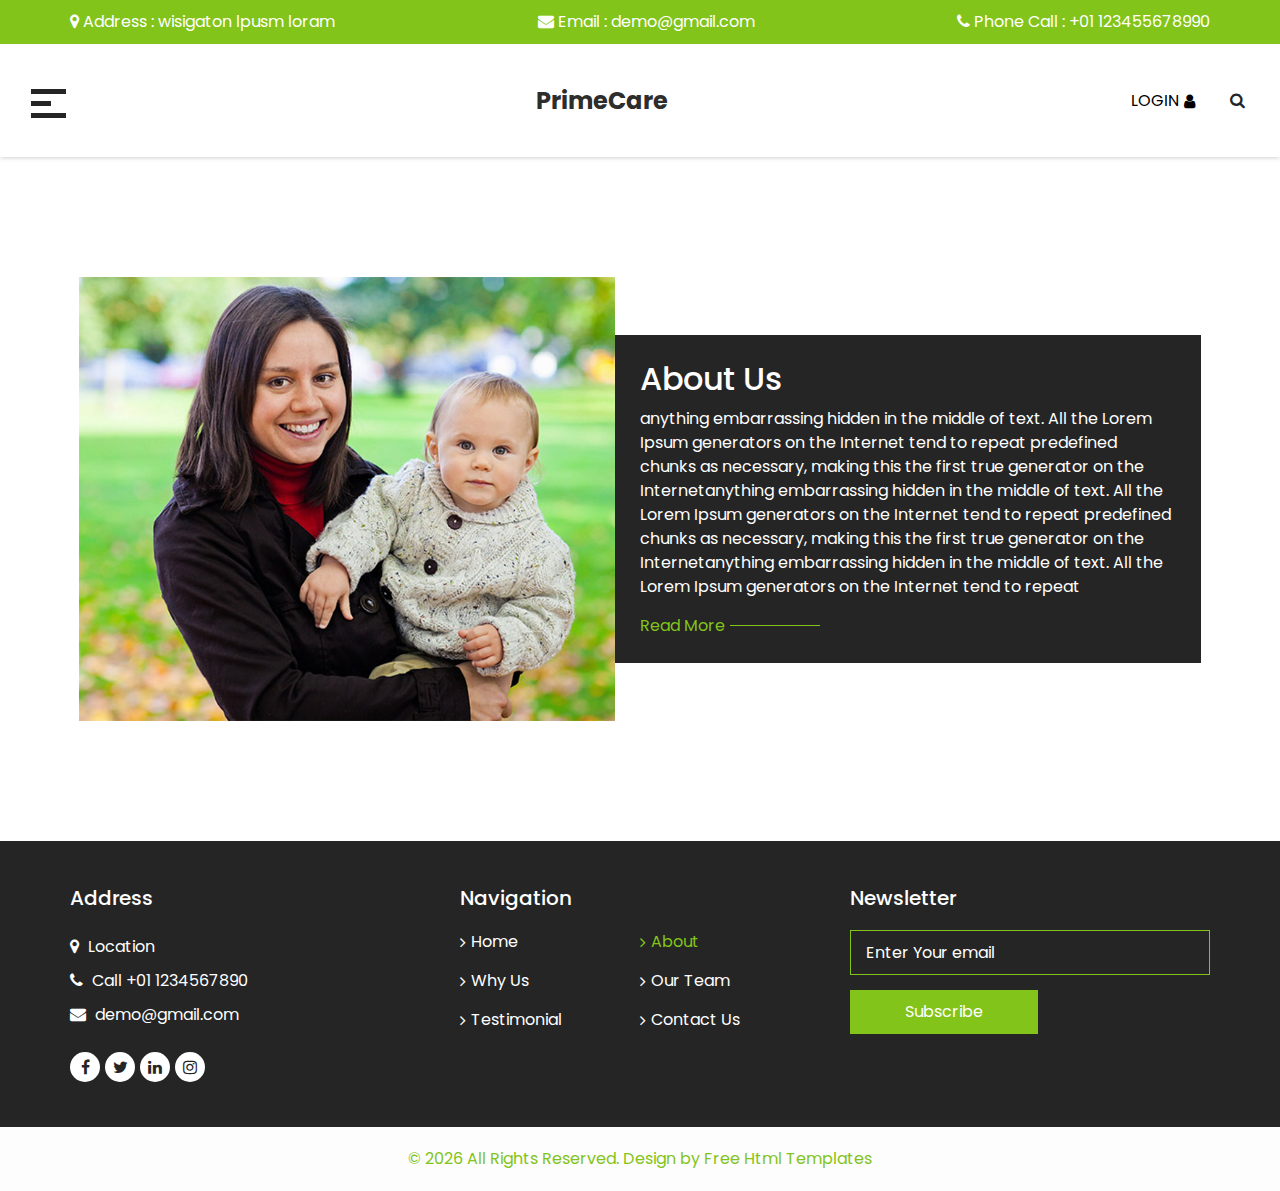
==== about.html @ 2c41b8e5 "first commit" ====
<!DOCTYPE html>
<html>

<head>
  <!-- Basic -->
  <meta charset="utf-8" />
  <meta http-equiv="X-UA-Compatible" content="IE=edge" />
  <!-- Mobile Metas -->
  <meta name="viewport" content="width=device-width, initial-scale=1, shrink-to-fit=no" />
  <!-- Site Metas -->
  <meta name="keywords" content="" />
  <meta name="description" content="" />
  <meta name="author" content="" />

  <title>PrimeCare</title>

  <!-- slider stylesheet -->
  <link rel="stylesheet" type="text/css" href="https://cdnjs.cloudflare.com/ajax/libs/OwlCarousel2/2.3.4/assets/owl.carousel.min.css" />

  <!-- bootstrap core css -->
  <link rel="stylesheet" type="text/css" href="css/bootstrap.css" />
  <!-- fonts awesome style -->
  <link href="css/font-awesome.min.css" rel="stylesheet" />
  <!-- fonts style -->
  <link href="https://fonts.googleapis.com/css?family=Open+Sans:400,700|Poppins:400,500,700&display=swap" rel="stylesheet" />

  <!-- Custom styles for this template -->
  <link href="css/style.css" rel="stylesheet" />
  <!-- responsive style -->
  <link href="css/responsive.css" rel="stylesheet" />
</head>

<body class="sub_page">
  <div class="hero_area">
    <!-- header section strats -->
    <header class="header_section">
      <div class="contact_nav_container">
        <div class="container">
          <div class="contact_nav">
            <a href="">
              <i class="fa fa-map-marker" aria-hidden="true"></i>
              <span>
                Address : wisigaton lpusm loram
              </span>
            </a>
            <a href="">
              <i class="fa fa-envelope" aria-hidden="true"></i>
              <span>
                Email : demo@gmail.com
              </span>
            </a>
            <a href="">
              <i class="fa fa-phone" aria-hidden="true"></i>
              <span>
                Phone Call : +01 123455678990
              </span>
            </a>
          </div>
        </div>
      </div>
      <div class="container-fluid">
        <nav class="navbar navbar-expand-lg custom_nav-container">
          <div class="custom_menu-btn">
            <button onclick="openNav()">
              <span class="s-1"> </span>
              <span class="s-2"> </span>
              <span class="s-3"> </span>
            </button>
          </div>
          <div id="myNav" class="overlay">
            <div class="menu_btn-style ">
              <button onclick="closeNav()">
                <span class="s-1"> </span>
                <span class="s-2"> </span>
                <span class="s-3"> </span>
              </button>
            </div>
            <div class="overlay-content">
              <a class="" href="index.html"> Home <span class="sr-only">(current)</span></a>
              <a class="active" href="about.html"> About</a>
              <a class="" href="why.html"> Why Us </a>
              <a class="" href="team.html"> Our Team</a>
              <a class="" href="testimonial.html"> Testimonial</a>
              <a class="" href="contact.html"> Contact Us</a>
            </div>
          </div>
          <a class="navbar-brand" href="index.html">
            <span>
              PrimeCare
            </span>
          </a>
          <div class="user_option">
            <a href="">
              <span>
                Login
              </span>
              <i class="fa fa-user" aria-hidden="true"></i>
            </a>
            <form class="form-inline">
              <button class="btn  nav_search-btn" type="submit">
                <i class="fa fa-search" aria-hidden="true"></i>
              </button>
            </form>
          </div>
        </nav>
      </div>
    </header>
    <!-- end header section -->
  </div>


  <!-- about section -->

  <section class="about_section layout_padding">
    <div class="container-fluid">
      <div class="box">
        <div class="img-box">
          <img src="images/about-img.jpg" alt="" />
        </div>
        <div class="detail-box">
          <h2>
            About Us
          </h2>
          <p>
            anything embarrassing hidden in the middle of text. All the Lorem Ipsum generators on the Internet tend to repeat predefined chunks as necessary, making this the first true generator on the Internetanything embarrassing hidden in the middle of text. All the Lorem Ipsum generators on the Internet tend to repeat predefined chunks as necessary, making this the first true generator on the Internetanything embarrassing hidden in the middle of text. All the Lorem Ipsum generators on the Internet tend to repeat
          </p>
          <a href="">
            <span>
              Read More
            </span>
            <hr />
          </a>
        </div>
      </div>
    </div>
  </section>

  <!-- end about section -->


  <!-- info section -->

  <section class="info_section layout_padding2">
    <div class="container">
      <div class="row">
        <div class="col-md-4">
          <div class="info_contact">
            <h5>
              Address
            </h5>
            <div class="contact_link_box">
              <a href="">
                <i class="fa fa-map-marker" aria-hidden="true"></i>
                <span>
                  Location
                </span>
              </a>
              <a href="">
                <i class="fa fa-phone" aria-hidden="true"></i>
                <span>
                  Call +01 1234567890
                </span>
              </a>
              <a href="">
                <i class="fa fa-envelope" aria-hidden="true"></i>
                <span>
                  demo@gmail.com
                </span>
              </a>
            </div>
          </div>
          <div class="info_social">
            <a href="">
              <i class="fa fa-facebook" aria-hidden="true"></i>
            </a>
            <a href="">
              <i class="fa fa-twitter" aria-hidden="true"></i>
            </a>
            <a href="">
              <i class="fa fa-linkedin" aria-hidden="true"></i>
            </a>
            <a href="">
              <i class="fa fa-instagram" aria-hidden="true"></i>
            </a>
          </div>
        </div>
        <div class="col-md-4">
          <div class="info_link_box">
            <h5>
              Navigation
            </h5>
            <div class="info_links">
              <a class="" href="index.html"> <i class="fa fa-angle-right" aria-hidden="true"></i> Home <span class="sr-only">(current)</span></a>
              <a class="active" href="about.html"> <i class="fa fa-angle-right" aria-hidden="true"></i> About</a>
              <a class="" href="why.html"> <i class="fa fa-angle-right" aria-hidden="true"></i> Why Us </a>
              <a class="" href="team.html"> <i class="fa fa-angle-right" aria-hidden="true"></i> Our Team</a>
              <a class="" href="testimonial.html"> <i class="fa fa-angle-right" aria-hidden="true"></i> Testimonial</a>
              <a class="" href="contact.html"> <i class="fa fa-angle-right" aria-hidden="true"></i> Contact Us</a>
            </div>
          </div>
        </div>
        <div class="col-md-4">
          <h5>
            Newsletter
          </h5>
          <form action="">
            <input type="text" placeholder="Enter Your email" />
            <button type="submit">
              Subscribe
            </button>
          </form>
        </div>
      </div>
    </div>
  </section>

  <!-- end info section -->

  <!-- footer section -->
  <footer class="footer_section container-fluid">
    <p>
      &copy; <span id="displayYear"></span> All Rights Reserved. Design by
      <a href="https://html.design/">Free Html Templates</a>
    </p>
  </footer>
  <!-- footer section -->

  <script src="js/jquery-3.4.1.min.js"></script>
  <script src="js/bootstrap.js"></script>
  <script src="https://cdnjs.cloudflare.com/ajax/libs/OwlCarousel2/2.3.4/owl.carousel.min.js"></script>
  <script src="js/custom.js"></script>


</body>

</html>
---- css/style.css ----
body {
  font-family: "Poppins", sans-serif;
  overflow-x: hidden;
}

p {
  font-family: "Poppins", sans-serif;
}

.layout_margin {
  margin-top: 90px;
  margin-bottom: 90px;
}

.layout_padding {
  padding-top: 120px;
  padding-bottom: 120px;
}

.layout_padding2 {
  padding-top: 45px;
  padding-bottom: 45px;
}

.layout_padding2-top {
  padding-top: 45px;
}

.layout_padding2-bottom {
  padding-bottom: 45px;
}

.layout_padding-top {
  padding-top: 120px;
}

.layout_padding-bottom {
  padding-bottom: 120px;
}

.heading_container {
  display: -webkit-box;
  display: -ms-flexbox;
  display: flex;
  -webkit-box-orient: vertical;
  -webkit-box-direction: normal;
      -ms-flex-direction: column;
          flex-direction: column;
  -webkit-box-align: center;
      -ms-flex-align: center;
          align-items: center;
  text-align: center;
}

.heading_container h2 {
  font-weight: bold;
}

/*header section*/
.hero_area {
  height: 100vh;
  position: relative;
  display: -webkit-box;
  display: -ms-flexbox;
  display: flex;
  -webkit-box-orient: vertical;
  -webkit-box-direction: normal;
      -ms-flex-direction: column;
          flex-direction: column;
}

.sub_page .hero_area {
  height: auto;
}

.sub_page .hero_area .header_section {
  -webkit-box-shadow: 0 0 5px 0 rgba(0, 0, 0, 0.25);
          box-shadow: 0 0 5px 0 rgba(0, 0, 0, 0.25);
}

.header_section {
  background-color: #ffffff;
}

.header_section .container-fluid {
  padding-right: 25px;
  padding-left: 25px;
}

.contact_nav_container {
  background-color: #82c419;
  padding: 10px 0;
}

.contact_nav_container .contact_nav {
  display: -webkit-box;
  display: -ms-flexbox;
  display: flex;
  -webkit-box-pack: justify;
      -ms-flex-pack: justify;
          justify-content: space-between;
}

.contact_nav_container .contact_nav a {
  color: #ffffff;
}

.header_section .nav_container {
  margin: 0 auto;
}

.custom_nav-container.navbar-expand-lg .navbar-nav .nav-link img {
  width: 22px;
  margin-right: 15px;
}

.custom_nav-container.navbar-expand-lg .navbar-nav .nav-link {
  padding: 0px 25px;
  color: #fefeff;
  text-align: center;
  font-family: "Roboto", sans-serif;
}

.custom_menu-btn button {
  margin-top: 12px;
  outline: none;
  border: none;
  background-color: transparent;
}

.custom_menu-btn span {
  display: block;
  width: 35px;
  height: 5px;
  background-color: #252525;
  margin: 7px 0;
  -webkit-transition: all 0.3s;
  transition: all 0.3s;
}

.custom_menu-btn .s-2 {
  -webkit-transition: all 0.1s;
  transition: all 0.1s;
  width: 20px;
}

.menu_btn-style {
  position: fixed;
  left: 22px;
  top: 15px;
}

.menu_btn-style button {
  margin-top: 12px;
  outline: none;
  border: none;
  background-color: transparent;
}

.menu_btn-style span {
  display: block;
  width: 35px;
  height: 5px;
  background-color: #252525;
  margin: 7px 0;
  -webkit-transition: all 0.3s;
  transition: all 0.3s;
}

.menu_btn-style button {
  -webkit-transform: translateX(14px);
          transform: translateX(14px);
}

.menu_btn-style button .s-1 {
  -webkit-transform: rotate(45deg) translateY(17px);
          transform: rotate(45deg) translateY(17px);
}

.menu_btn-style button .s-2 {
  -webkit-transform: translateX(-100px);
          transform: translateX(-100px);
}

.menu_btn-style button .s-3 {
  -webkit-transform: rotate(-45deg) translateY(-17px);
          transform: rotate(-45deg) translateY(-17px);
}

.navbar-expand-lg {
  -webkit-box-pack: justify;
      -ms-flex-pack: justify;
          justify-content: space-between;
}

.navbar-expand-lg .navbar-collapse {
  -webkit-box-flex: 0;
      -ms-flex-positive: 0;
          flex-grow: 0;
}

.overlay {
  height: 100%;
  width: 0;
  position: fixed;
  z-index: 1;
  top: 0;
  left: 0;
  background-color: rgba(130, 196, 25, 0.95);
  overflow-x: hidden;
  -webkit-transition: 0.5s;
  transition: 0.5s;
}

.overlay .closebtn {
  position: absolute;
  top: 0;
  right: 30px;
}

.overlay a {
  display: inline-block;
  padding: 10px 15px;
  text-decoration: none;
  font-size: 18px;
  text-transform: uppercase;
  color: #ffffff;
  margin: 10px 0;
  display: block;
  -webkit-transition: 0.3s;
  transition: 0.3s;
  border: 1.5px solid #ffffff;
  border-radius: 5px;
  width: 190px;
}

.overlay a:hover, .overlay a.active {
  border-color: transparent;
  background-color: #ffffff;
  color: #000000;
}

.menu_btn-style {
  display: none;
}

.overlay-content {
  position: relative;
  top: 20%;
  width: 100%;
  text-align: center;
  margin-top: 30px;
  display: -webkit-box;
  display: -ms-flexbox;
  display: flex;
  -webkit-box-orient: vertical;
  -webkit-box-direction: normal;
      -ms-flex-direction: column;
          flex-direction: column;
  -webkit-box-align: center;
      -ms-flex-align: center;
          align-items: center;
}

.menu_width {
  width: 100%;
}

.scroll-y-hidden {
  overflow-y: hidden;
}

a,
a:hover,
a:focus {
  text-decoration: none;
}

a:hover,
a:focus {
  color: initial;
}

.btn,
.btn:focus {
  outline: none !important;
  -webkit-box-shadow: none;
          box-shadow: none;
}

.custom_nav-container .nav_search-btn {
  width: 35px;
  height: 35px;
  padding: 0;
  border: none;
  background-position: center;
}

.navbar-brand {
  display: -webkit-box;
  display: -ms-flexbox;
  display: flex;
  margin: 0;
}

.navbar-brand span {
  font-weight: 700;
  color: #2d2d2c;
  font-size: 24px;
}

.custom_nav-container {
  z-index: 99999;
  padding: 25px 0;
}

.custom_nav-container .navbar-toggler {
  outline: none;
}

.custom_nav-container .navbar-toggler .navbar-toggler-icon {
  background-image: url(../images/menu.png);
  background-size: 55px;
}

.user_option {
  display: -webkit-box;
  display: -ms-flexbox;
  display: flex;
  -webkit-box-align: center;
      -ms-flex-align: center;
          align-items: center;
}

.user_option a {
  display: -webkit-box;
  display: -ms-flexbox;
  display: flex;
  -webkit-box-align: center;
      -ms-flex-align: center;
          align-items: center;
  margin-right: 25px;
  color: #000000;
}

.user_option a span {
  text-transform: uppercase;
  margin-right: 5px;
}

/*end header section*/
.slider_section {
  background-image: url(../images/slider-bg.jpg);
  background-size: cover;
  -webkit-box-flex: 1;
      -ms-flex: 1;
          flex: 1;
  color: #ffffff;
}

.slider_section #customCarousel1,
.slider_section .carousel-inner,
.slider_section .carousel-item {
  height: 100%;
}

.slider_section #customCarousel1 {
  width: 100%;
  height: 100%;
}

.slider_section .box {
  width: 100%;
  height: 100%;
  display: -webkit-box;
  display: -ms-flexbox;
  display: flex;
  -webkit-box-pack: justify;
      -ms-flex-pack: justify;
          justify-content: space-between;
}

.slider_section .box a {
  display: inline-block;
  background-color: #82c419;
  color: #ffffff;
  padding: 12px 45px;
  border-radius: 0;
  -webkit-transition: all 0.3s;
  transition: all 0.3s;
  border: none;
  text-transform: uppercase;
}

.slider_section .box a:hover {
  background-color: #649713;
}

.slider_section .box .baby_detail {
  -ms-flex-item-align: start;
      align-self: flex-start;
  display: -webkit-box;
  display: -ms-flexbox;
  display: flex;
  -webkit-box-orient: vertical;
  -webkit-box-direction: normal;
      -ms-flex-direction: column;
          flex-direction: column;
  -webkit-box-align: end;
      -ms-flex-align: end;
          align-items: flex-end;
}

.slider_section .box .baby_detail .baby_text {
  padding: 25px 35px;
  background-color: rgba(37, 37, 37, 0.9);
  margin-bottom: 15px;
}

.slider_section .box .baby_detail h2 {
  text-transform: uppercase;
}

.slider_section .box .care_detail {
  -ms-flex-item-align: end;
      align-self: flex-end;
}

.slider_section .box .care_detail .care_text {
  padding: 25px 35px;
  background-color: rgba(37, 37, 37, 0.9);
  margin-top: 15px;
}

.slider_section .box .care_detail h2 {
  text-transform: uppercase;
}

.slider_section .carousel-indicators {
  left: initial;
  bottom: initial;
  top: 45px;
  right: 0;
  width: 50px;
  height: 115px;
  margin: 0;
  -webkit-box-orient: vertical;
  -webkit-box-direction: normal;
      -ms-flex-direction: column;
          flex-direction: column;
  -webkit-box-pack: justify;
      -ms-flex-pack: justify;
          justify-content: space-between;
  -webkit-box-align: center;
      -ms-flex-align: center;
          align-items: center;
}

.slider_section .carousel-indicators li {
  width: 20px;
  height: 20px;
  opacity: 1;
  margin: 0;
  border: none;
  background-color: transparent;
  background-color: #82c419;
}

.slider_section .carousel-indicators li.active {
  background-color: #252525;
}

.service_section {
  background-color: #252525;
  position: relative;
}

.service_section .row > div {
  padding: 0;
}

.service_section .box {
  padding: 25px 25px;
  position: relative;
}

.service_section .box .img-box {
  width: 45px;
  height: 45px;
  display: -webkit-box;
  display: -ms-flexbox;
  display: flex;
  -webkit-box-pack: center;
      -ms-flex-pack: center;
          justify-content: center;
  -webkit-box-align: center;
      -ms-flex-align: center;
          align-items: center;
}

.service_section .box .img-box img {
  width: 100%;
}

.service_section .box .detail-box {
  color: #ffffff;
  margin-top: 10px;
}

.service_section .box .detail-box h6 {
  text-transform: uppercase;
}

.service_section .box > div {
  position: relative;
  z-index: 3;
}

.service_section .box:before {
  content: "";
  position: absolute;
  top: 0;
  left: 0;
  width: 100%;
  height: 100%;
  background-color: #252525;
  z-index: 1;
  -webkit-transition: all 0.3s;
  transition: all 0.3s;
}

.service_section .box:hover:before, .service_section .box.active:before {
  background-color: #82c419;
  -webkit-transform: scale(1.1);
          transform: scale(1.1);
  z-index: 2;
}

.about_section {
  color: #ffffff;
  padding-left: 10%;
  padding-right: 12%;
}

.about_section .box {
  display: -webkit-box;
  display: -ms-flexbox;
  display: flex;
  -webkit-box-align: stretch;
      -ms-flex-align: stretch;
          align-items: stretch;
}

.about_section .box .img-box {
  -webkit-box-flex: 1;
      -ms-flex: 1;
          flex: 1;
}

.about_section .box .img-box img {
  width: 100%;
}

.about_section .box .detail-box {
  -webkit-box-flex: 1;
      -ms-flex: 1;
          flex: 1;
  padding: 25px;
  margin: 25px 0;
  background-color: #252525;
  display: -webkit-box;
  display: -ms-flexbox;
  display: flex;
  -webkit-box-orient: vertical;
  -webkit-box-direction: normal;
      -ms-flex-direction: column;
          flex-direction: column;
  -webkit-box-align: start;
      -ms-flex-align: start;
          align-items: flex-start;
  -webkit-box-pack: center;
      -ms-flex-pack: center;
          justify-content: center;
}

.about_section .box .detail-box p {
  margin: 0;
}

.about_section .box .detail-box a {
  display: -webkit-box;
  display: -ms-flexbox;
  display: flex;
  -webkit-box-align: center;
      -ms-flex-align: center;
          align-items: center;
  margin-top: 15px;
  color: #82c419;
}

.about_section .box .detail-box a hr {
  border: none;
  width: 90px;
  height: 1px;
  background-color: #82c419;
  margin: 0;
  margin-left: 5px;
}

.wehave_section {
  color: #ffffff;
  padding-left: 10%;
  padding-right: 5%;
  background-color: #252525;
  background: -webkit-gradient(linear, left top, left bottom, color-stop(5%, transparent), color-stop(5%, #252525), color-stop(95%, #252525), color-stop(95%, transparent));
  background: linear-gradient(to bottom, transparent 5%, #252525 5%, #252525 95%, transparent 95%);
}

.wehave_section .box {
  display: -webkit-box;
  display: -ms-flexbox;
  display: flex;
  -webkit-box-align: stretch;
      -ms-flex-align: stretch;
          align-items: stretch;
}

.wehave_section .box .img-box {
  -webkit-box-flex: 1.4;
      -ms-flex: 1.4;
          flex: 1.4;
}

.wehave_section .box .img-box img {
  width: 100%;
}

.wehave_section .box .detail-box {
  -webkit-box-flex: 1;
      -ms-flex: 1;
          flex: 1;
  padding: 25px;
  margin: 25px 0;
  display: -webkit-box;
  display: -ms-flexbox;
  display: flex;
  -webkit-box-orient: vertical;
  -webkit-box-direction: normal;
      -ms-flex-direction: column;
          flex-direction: column;
  -webkit-box-align: start;
      -ms-flex-align: start;
          align-items: flex-start;
  -webkit-box-pack: center;
      -ms-flex-pack: center;
          justify-content: center;
}

.wehave_section .box .detail-box p {
  margin: 0;
}

.wehave_section .box .detail-box a {
  display: -webkit-box;
  display: -ms-flexbox;
  display: flex;
  -webkit-box-align: center;
      -ms-flex-align: center;
          align-items: center;
  margin-top: 15px;
  color: #82c419;
}

.wehave_section .box .detail-box a hr {
  border: none;
  width: 90px;
  height: 1px;
  background-color: #82c419;
  margin: 0;
  margin-left: 5px;
}

.why_section .why_container {
  display: -webkit-box;
  display: -ms-flexbox;
  display: flex;
  -webkit-box-pack: justify;
      -ms-flex-pack: justify;
          justify-content: space-between;
}

.why_section .box {
  display: -webkit-box;
  display: -ms-flexbox;
  display: flex;
  -webkit-box-orient: vertical;
  -webkit-box-direction: normal;
      -ms-flex-direction: column;
          flex-direction: column;
  -webkit-box-align: center;
      -ms-flex-align: center;
          align-items: center;
  text-align: center;
  margin: 45px 10px 0 10px;
  -webkit-box-flex: 1;
      -ms-flex: 1;
          flex: 1;
}

.why_section .box .img-box {
  width: 100%;
  height: 200px;
  display: -webkit-box;
  display: -ms-flexbox;
  display: flex;
  -webkit-box-pack: center;
      -ms-flex-pack: center;
          justify-content: center;
  -webkit-box-align: center;
      -ms-flex-align: center;
          align-items: center;
  background-color: #82c419;
  border-radius: 15px;
  -webkit-transition: all 0.3s;
  transition: all 0.3s;
}

.why_section .box .img-box img {
  width: 45px;
}

.why_section .box .detail-box {
  -webkit-box-flex: 1;
      -ms-flex: 1;
          flex: 1;
  display: -webkit-box;
  display: -ms-flexbox;
  display: flex;
  -webkit-box-orient: vertical;
  -webkit-box-direction: normal;
      -ms-flex-direction: column;
          flex-direction: column;
  margin-top: 15px;
}

.why_section .box .detail-box h5 {
  -webkit-box-flex: 1;
      -ms-flex: 1;
          flex: 1;
}

.why_section .box .detail-box a {
  display: -webkit-box;
  display: -ms-flexbox;
  display: flex;
  -webkit-box-pack: center;
      -ms-flex-pack: center;
          justify-content: center;
  -webkit-box-align: center;
      -ms-flex-align: center;
          align-items: center;
  margin-top: 15px;
  color: #82c419;
}

.why_section .box .detail-box a hr {
  border: none;
  width: 90px;
  height: 1px;
  background-color: #82c419;
  margin: 0;
  margin-left: 5px;
}

.why_section .box:hover .img-box {
  background-color: #252525;
}

.team_section .box {
  display: -webkit-box;
  display: -ms-flexbox;
  display: flex;
  -webkit-box-orient: vertical;
  -webkit-box-direction: normal;
      -ms-flex-direction: column;
          flex-direction: column;
  -webkit-box-align: center;
      -ms-flex-align: center;
          align-items: center;
  text-align: center;
  opacity: 0.2;
  margin: 75px 0;
  -webkit-transition: all 0.3s;
  transition: all 0.3s;
}

.team_section .box .img-box img {
  width: 100%;
}

.team_section .box .detail-box {
  background-color: #82c419;
  padding: 15px;
  border-radius: 10px;
  color: #ffffff;
  margin-top: -45px;
  visibility: hidden;
  opacity: 0;
  -webkit-transition: all 0.3s;
  transition: all 0.3s;
}

.team_section .box .detail-box h6 {
  text-transform: uppercase;
  font-size: 15px;
}

.team_section .box .detail-box .social_box {
  display: -webkit-box;
  display: -ms-flexbox;
  display: flex;
  -webkit-box-pack: center;
      -ms-flex-pack: center;
          justify-content: center;
}

.team_section .box .detail-box .social_box a {
  width: 30px;
  height: 30px;
  border-radius: 100%;
  display: -webkit-box;
  display: -ms-flexbox;
  display: flex;
  -webkit-box-pack: center;
      -ms-flex-pack: center;
          justify-content: center;
  -webkit-box-align: center;
      -ms-flex-align: center;
          align-items: center;
  background-color: #ffffff;
  font-size: 18px;
  margin: 0 5px;
  color: #82c419;
}

.team_section .team_carousel .owl-item.center .box {
  opacity: 1;
  -webkit-transform: scale(1.2);
          transform: scale(1.2);
}

.team_section .team_carousel .owl-item.center .box .detail-box {
  visibility: visible;
  opacity: 1;
}

.team_section .team_carousel .owl-dots {
  display: -webkit-box;
  display: -ms-flexbox;
  display: flex;
  -webkit-box-pack: center;
      -ms-flex-pack: center;
          justify-content: center;
}

.team_section .team_carousel .owl-dots .owl-dot {
  width: 20px;
  height: 20px;
  margin: 0 5px;
  background-color: #252525;
  outline: none;
}

.team_section .team_carousel .owl-dots .owl-dot.active {
  background-color: #82c419;
}

/* contact section */
.contact_section .heading_container {
  margin-bottom: 25px;
}

.contact_section .row {
  -webkit-box-align: center;
      -ms-flex-align: center;
          align-items: center;
}

.contact_section .detail-box {
  width: 250px;
}

.contact_section .detail-box p {
  margin-top: 5px;
}

.contact_section .contact-form h5 {
  color: #ffffff;
  font-weight: 600;
  text-align: center;
}

.contact_section .contact-form .top_input {
  display: -webkit-box;
  display: -ms-flexbox;
  display: flex;
  -webkit-box-pack: justify;
      -ms-flex-pack: justify;
          justify-content: space-between;
}

.contact_section .contact-form .top_input input {
  width: 48%;
}

.contact_section .contact-form input {
  width: 100%;
  margin: 10px 0;
  height: 45px;
  padding-left: 15px;
  border: none;
  outline: none;
  -webkit-box-shadow: 0 0 20px 0 rgba(0, 0, 0, 0.1);
          box-shadow: 0 0 20px 0 rgba(0, 0, 0, 0.1);
}

.contact_section .contact-form input.message_input {
  height: 125px;
}

.contact_section .contact-form input::-webkit-input-placeholder {
  color: #acabab;
}

.contact_section .contact-form input:-ms-input-placeholder {
  color: #acabab;
}

.contact_section .contact-form input::-ms-input-placeholder {
  color: #acabab;
}

.contact_section .contact-form input::placeholder {
  color: #acabab;
}

.contact_section .contact-form .btn-box {
  display: -webkit-box;
  display: -ms-flexbox;
  display: flex;
  -webkit-box-pack: center;
      -ms-flex-pack: center;
          justify-content: center;
  margin-top: 35px;
}

.contact_section .contact-form .btn-box button {
  display: inline-block;
  background-color: #82c419;
  color: #ffffff;
  padding: 10px 65px;
  border-radius: 0;
  -webkit-transition: all 0.3s;
  transition: all 0.3s;
  border: none;
}

.contact_section .contact-form .btn-box button:hover {
  background-color: #649713;
}

/* end contact section */
.client_section .heading_container {
  -webkit-box-align: center;
      -ms-flex-align: center;
          align-items: center;
  text-align: center;
  margin-bottom: 15px;
}

.client_section .box {
  display: -webkit-box;
  display: -ms-flexbox;
  display: flex;
  -webkit-box-align: start;
      -ms-flex-align: start;
          align-items: flex-start;
}

.client_section .box .img-box {
  width: 125px;
  min-width: 125px;
  margin-right: 15px;
  position: relative;
  border: 1.5px solid #82c419;
}

.client_section .box .img-box img {
  width: 100%;
}

.client_section .box .client_detail {
  border: 1px solid #82c419;
  margin-left: -75px;
  margin-top: 45px;
  padding: 45px 35px 35px 90px;
}

.client_section .box .client_detail .client_name {
  display: -webkit-box;
  display: -ms-flexbox;
  display: flex;
  -webkit-box-align: center;
      -ms-flex-align: center;
          align-items: center;
  -webkit-box-pack: justify;
      -ms-flex-pack: justify;
          justify-content: space-between;
  -webkit-box-flex: 1;
      -ms-flex: 1;
          flex: 1;
  padding-right: 25px;
  margin-bottom: 10px;
}

.client_section .box .client_detail .client_name .client_info h4 {
  font-weight: bold;
  margin: 0;
}

.client_section .box .client_detail .client_name .client_info span {
  color: #82c419;
  font-weight: 600;
}

.client_section .box .client_detail .client_name i {
  color: #82c419;
}

.client_section .owl-carousel .owl-nav {
  display: -webkit-box;
  display: -ms-flexbox;
  display: flex;
  -webkit-box-pack: center;
      -ms-flex-pack: center;
          justify-content: center;
  margin-top: 20px;
}

.client_section .owl-carousel .owl-nav button {
  width: 50px;
  height: 50px;
  background-color: #252525;
  outline: none;
  margin: 0 20px;
  color: #ffffff;
}

.client_section .carousel-indicators {
  position: unset;
  margin: 0;
  -webkit-box-pack: center;
      -ms-flex-pack: center;
          justify-content: center;
  margin-top: 45px;
}

.client_section .carousel-indicators li {
  width: 20px;
  height: 20px;
  opacity: 1;
  margin: 0 5px;
  border: none;
  background-color: transparent;
  background-color: #252525;
}

.client_section .carousel-indicators li.active {
  background-color: #82c419;
}

/* info section */
.info_section {
  background-color: #252525;
  color: #ffffff;
}

.info_section h5 {
  margin-bottom: 20px;
}

.info_section .info_contact .contact_link_box {
  display: -webkit-box;
  display: -ms-flexbox;
  display: flex;
  -webkit-box-orient: vertical;
  -webkit-box-direction: normal;
      -ms-flex-direction: column;
          flex-direction: column;
}

.info_section .info_contact .contact_link_box a {
  margin: 5px 0;
  color: #ffffff;
}

.info_section .info_contact .contact_link_box a i {
  margin-right: 5px;
}

.info_section .info_contact .contact_link_box a:hover {
  color: #82c419;
}

.info_section .info_social {
  display: -webkit-box;
  display: -ms-flexbox;
  display: flex;
  margin-top: 20px;
}

.info_section .info_social a {
  display: -webkit-box;
  display: -ms-flexbox;
  display: flex;
  -webkit-box-pack: center;
      -ms-flex-pack: center;
          justify-content: center;
  -webkit-box-align: center;
      -ms-flex-align: center;
          align-items: center;
  color: #ffffff;
  width: 30px;
  height: 30px;
  background-color: #ffffff;
  color: #252525;
  border-radius: 100%;
  margin-right: 5px;
}

.info_section .info_social a:hover {
  color: #82c419;
}

.info_section .info_links {
  display: -webkit-box;
  display: -ms-flexbox;
  display: flex;
  -ms-flex-wrap: wrap;
      flex-wrap: wrap;
}

.info_section .info_links a {
  -ms-flex-preferred-size: 50%;
      flex-basis: 50%;
  display: -webkit-box;
  display: -ms-flexbox;
  display: flex;
  -webkit-box-align: center;
      -ms-flex-align: center;
          align-items: center;
  margin-bottom: 15px;
  color: #ffffff;
}

.info_section .info_links a i {
  margin-right: 5px;
}

.info_section .info_links a:hover, .info_section .info_links a.active {
  color: #82c419;
}

.info_section form input {
  border: 1px solid #82c419;
  background-color: transparent;
  width: 100%;
  height: 45px;
  padding-left: 15px;
  color: #ffffff;
  outline: none;
}

.info_section form input::-webkit-input-placeholder {
  color: #ffffff;
}

.info_section form input:-ms-input-placeholder {
  color: #ffffff;
}

.info_section form input::-ms-input-placeholder {
  color: #ffffff;
}

.info_section form input::placeholder {
  color: #ffffff;
}

.info_section form button {
  display: inline-block;
  background-color: #82c419;
  color: #ffffff;
  padding: 10px 55px;
  border-radius: 0;
  -webkit-transition: all 0.3s;
  transition: all 0.3s;
  border: none;
  margin-top: 15px;
}

.info_section form button:hover {
  background-color: #649713;
}

/* end info section */
/* footer section*/
.footer_section {
  background-color: #fdfdfe;
  text-align: center;
  color: #000000;
}

.footer_section p {
  margin: 0;
  padding: 20px 0;
  color: #82c419;
}

.footer_section p a {
  color: inherit;
}
/*# sourceMappingURL=style.css.map */
---- css/responsive.css ----
@media (max-width: 1300px) {
    .about_section {


        padding-left: 5%;
        padding-right: 5%;

    }

    .about_section .box {
        align-items: center;
    }
}

@media (max-width: 1120px) {}

@media (max-width: 992px) {
    .hero_area {
        height: auto;
        height: 750px;
        background-size: cover;
    }

    .contact_nav_container {
        display: none;
    }

    .custom_nav-container {
        padding: 15px 0;
    }

    .slider_section {}

    .wehave_section .box {
        align-items: center;
    }

    .wehave_section {
        background: none;
        background-color: #252525;
        padding: 0;
    }

    .wehave_section .box {
        flex-direction: column;
    }

    .wehave_section .box .img-box {
        margin-bottom: -25px;
    }

    .why_section .why_container {
        flex-wrap: wrap;
    }

    .why_section .box {
        flex: none;
        flex-basis: calc(50% - 20px);
    }

}

@media (max-width: 768px) {
    .about_section {
        padding-left: 0;
        padding-right: 0;
    }

    .about_section .box {
        flex-direction: column;
    }

    .about_section .box .detail-box {
        margin: 0;
    }

    .info_section .row>div {
        display: flex;
        flex-direction: column;
        align-items: center;
        text-align: center;
    }

    .info_section .row>div:not(:nth-last-child(1)) {
        margin-bottom: 45px;
    }

    .info_section .info_links {
        flex-direction: column;
        align-items: center;
    }
}

@media (max-width: 576px) {
    .hero_area {
        height: 750px;
    }

    .slider_section {
        padding-bottom: 75px;
    }

    .slider_section .carousel-indicators {
        flex-direction: row;
        justify-content: center;
        width: 100%;
        height: auto;
        top: initial;
        bottom: -35px;
    }

    .slider_section .carousel-indicators li {
        margin: 0 2.5px;
    }



    .slider_section .box {
        flex-direction: column;
    }

    .slider_section .box .care_detail {
        display: flex;
        flex-direction: column-reverse;
        align-items: flex-start;
    }

    .slider_section .box .care_detail .care_text {
        margin-top: 0;
    }

    .slider_section .box .care_detail a {
        margin: 15px 0;
    }

    .user_option {
        display: none;
    }

    .contact_section .contact-form .top_input {
        flex-direction: column;
    }

    .contact_section .contact-form .top_input input {
        width: 100%;
    }

    .client_section .box {
        flex-direction: column;
    }

    .client_section .box .client_detail {
        margin-left: 0;
        padding-left: 25px;
        padding-top: 75px;
        margin-top: -45px;
    }

    .client_section .box .img-box {
        margin-left: 45px;
    }
}

@media (max-width: 480px) {
    .why_section .box {
        flex-basis: calc(100% - 20px);
    }

}

@media (max-width: 420px) {}

@media (max-width: 360px) {}

@media (min-width: 1200px) {
    .container {
        max-width: 1170px;
    }

}
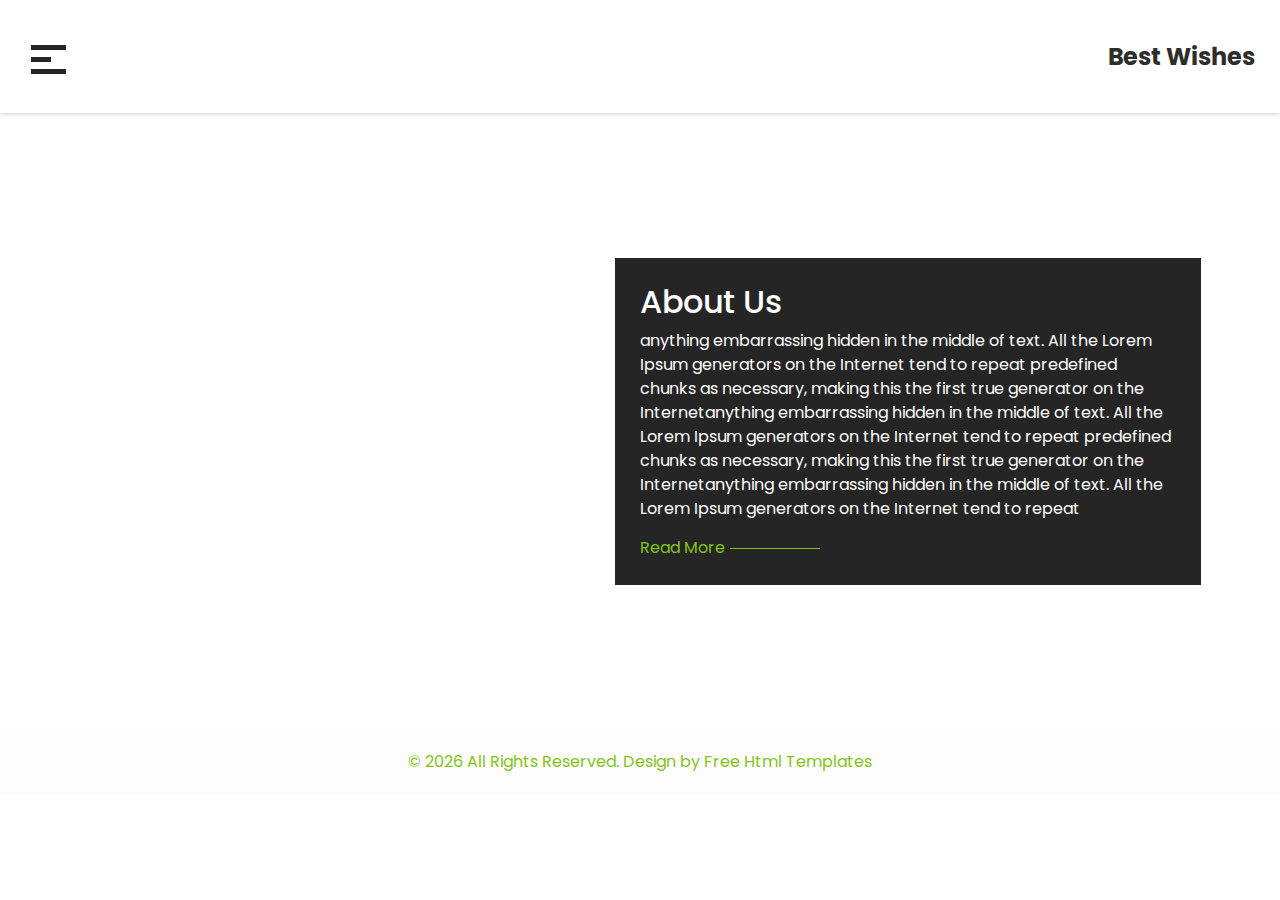
==== commit 1adf9b3c: "修改为宝宝专属网页" ====
--- a/about.html
+++ b/about.html
@@ -34,7 +34,7 @@
   <div class="hero_area">
     <!-- header section strats -->
     <header class="header_section">
-      <div class="contact_nav_container">
+      <!-- <div class="contact_nav_container">
         <div class="container">
           <div class="contact_nav">
             <a href="">
@@ -57,7 +57,7 @@
             </a>
           </div>
         </div>
-      </div>
+      </div> -->
       <div class="container-fluid">
         <nav class="navbar navbar-expand-lg custom_nav-container">
           <div class="custom_menu-btn">
@@ -78,18 +78,18 @@
             <div class="overlay-content">
               <a class="" href="index.html"> Home <span class="sr-only">(current)</span></a>
               <a class="active" href="about.html"> About</a>
-              <a class="" href="why.html"> Why Us </a>
+              <!-- <a class="" href="why.html"> Why Us </a>
               <a class="" href="team.html"> Our Team</a>
               <a class="" href="testimonial.html"> Testimonial</a>
-              <a class="" href="contact.html"> Contact Us</a>
+              <a class="" href="contact.html"> Contact Us</a> -->
             </div>
           </div>
           <a class="navbar-brand" href="index.html">
             <span>
-              PrimeCare
+              Best Wishes
             </span>
           </a>
-          <div class="user_option">
+          <!-- <div class="user_option">
             <a href="">
               <span>
                 Login
@@ -101,7 +101,7 @@
                 <i class="fa fa-search" aria-hidden="true"></i>
               </button>
             </form>
-          </div>
+          </div> -->
         </nav>
       </div>
     </header>
@@ -115,7 +115,7 @@
     <div class="container-fluid">
       <div class="box">
         <div class="img-box">
-          <img src="images/about-img.jpg" alt="" />
+          <img src="images/关于我们.jpg" alt="" />
         </div>
         <div class="detail-box">
           <h2>
@@ -140,7 +140,7 @@
 
   <!-- info section -->
 
-  <section class="info_section layout_padding2">
+  <!-- <section class="info_section layout_padding2">
     <div class="container">
       <div class="row">
         <div class="col-md-4">
@@ -212,7 +212,7 @@
         </div>
       </div>
     </div>
-  </section>
+  </section> -->
 
   <!-- end info section -->
 
--- a/css/style.css
+++ b/css/style.css
@@ -350,7 +350,7 @@
 
 /*end header section*/
 .slider_section {
-  background-image: url(../images/slider-bg.jpg);
+  background-image: url(../images/宝宝出生啦.jpg);
   background-size: cover;
   -webkit-box-flex: 1;
       -ms-flex: 1;
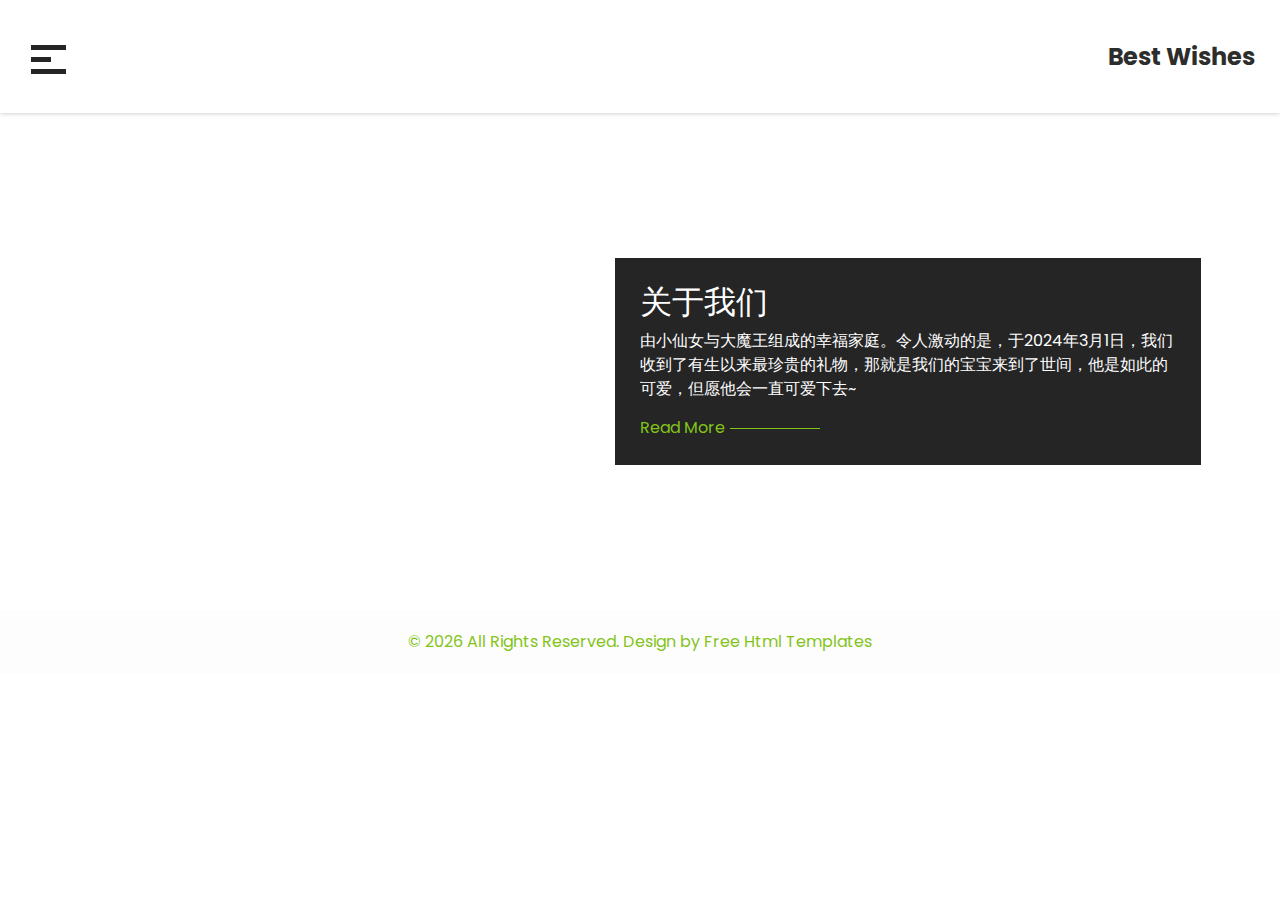
==== commit 20c9148f: "ENH:增加宝宝照片" ====
--- a/about.html
+++ b/about.html
@@ -119,10 +119,10 @@
         </div>
         <div class="detail-box">
           <h2>
-            About Us
+            关于我们
           </h2>
           <p>
-            anything embarrassing hidden in the middle of text. All the Lorem Ipsum generators on the Internet tend to repeat predefined chunks as necessary, making this the first true generator on the Internetanything embarrassing hidden in the middle of text. All the Lorem Ipsum generators on the Internet tend to repeat predefined chunks as necessary, making this the first true generator on the Internetanything embarrassing hidden in the middle of text. All the Lorem Ipsum generators on the Internet tend to repeat
+            由小仙女与大魔王组成的幸福家庭。令人激动的是，于2024年3月1日，我们收到了有生以来最珍贵的礼物，那就是我们的宝宝来到了世间，他是如此的可爱，但愿他会一直可爱下去~
           </p>
           <a href="">
             <span>
